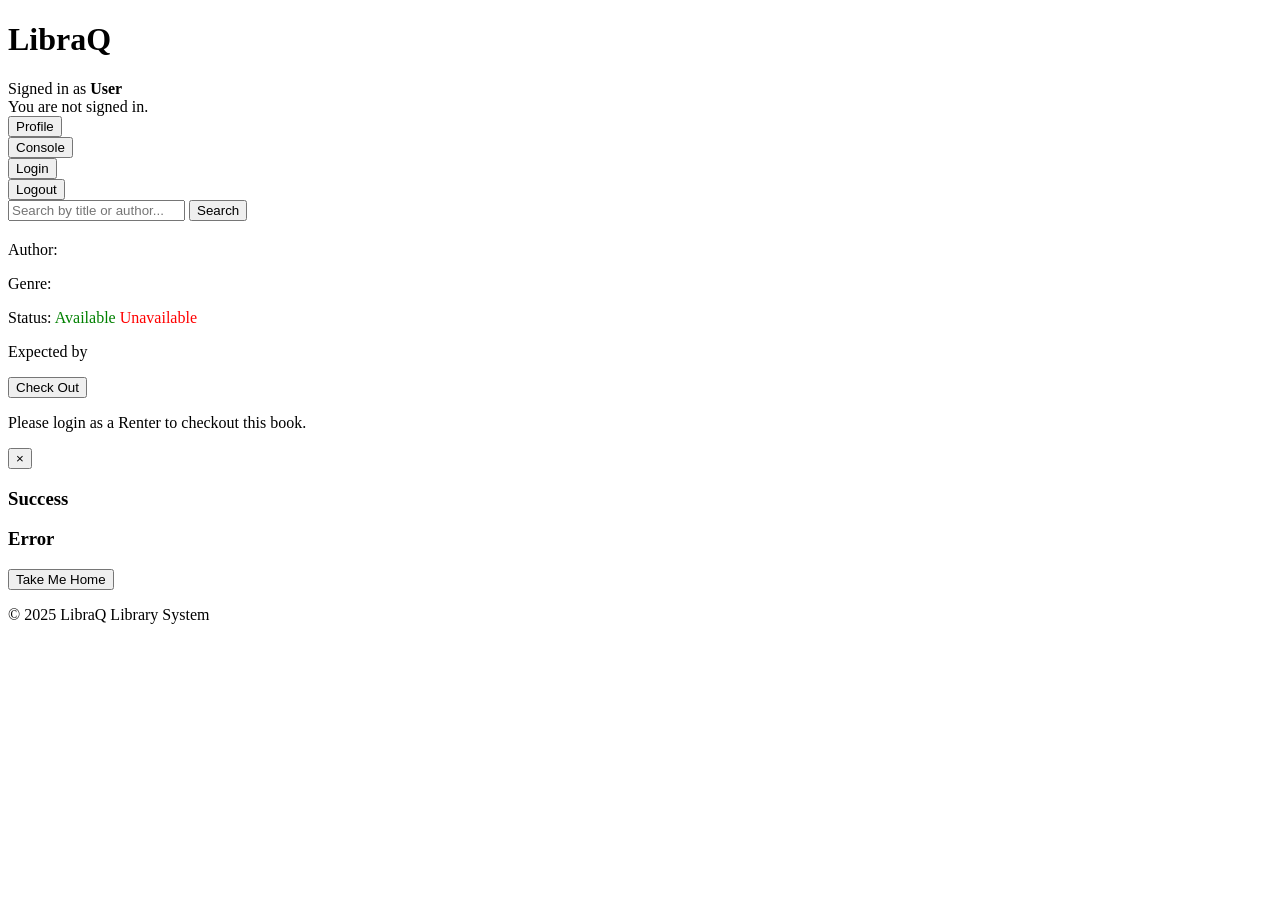
==== libraq/src/main/resources/templates/book-details.html @ 09012d0e "Merge pull request #13 from EECS3311F25/feature/BookRequest Feature/book request into sprint/3" ====
<!DOCTYPE html>
<html xmlns:th="http://www.thymeleaf.org"
xmlns:sec="http://www.thymeleaf.org/extras/spring-security">
<head>
    <meta charset="UTF-8">
    <title>LibraQ</title>
    <link rel="stylesheet" href="/styles.css">
</head>
<body>
    <header>
        <h1><a th:href="@{/home}" class="logo-link">LibraQ</a></h1>

        <div class="header-right">
            <div class="header-status">

                <div sec:authorize="isAuthenticated()">
                    <span>Signed in as </span>
                    <strong><span sec:authentication="name">User</span></strong>
                </div>

                <!-- When user is NOT logged in -->
                <div sec:authorize="isAnonymous()">
                    <span>You are not signed in.</span>
                </div>

            </div>


            <!-- Profile button: only when logged in, redirects to user details page if renter, console if librarian-->
            <div sec:authorize="hasRole('RENTER')"> 
                <button class="login-btn" type="button"
                    onclick="document.location.href='/userdetails'"
                    sec:authorize="isAuthenticated()">
                    Profile
                </button>
            </div>
            <div sec:authorize="hasRole('LIBRARIAN')"> 
                <button class="login-btn" type="button"
                    onclick="document.location.href='/librarianpage'"
                    sec:authorize="isAuthenticated()">
                    Console
                </button>
            </div>

            <button class="login-btn" type="button"
                    onclick="document.location.href='/login'"
                    sec:authorize="isAnonymous()">
                Login
            </button>

            <form th:action="@{/logout}" method="post" sec:authorize="isAuthenticated()">
                <button type="submit" class="login-btn">Logout</button>
            </form>
        </div>
     </header>

    <main class="book-details-page">
        <div class="search-bar-container">
            <form th:action="@{/home}" method="get" class="search-bar">
                <input type="text" name="query" placeholder="Search by title or author..." th:value="${query}" />
                <button type="submit">Search</button>
            </form>
        </div>

        <section class="book-details">
            <h2 th:text="${book.title}"></h2>
            <p>Author: <span th:text="${book.author}"></span></p>
            <p>Genre: <span th:text="${book.genre.displayName}"></span></p>
            <p>Status:
                <span th:if="${book.available}" style="color: green;">Available</span>
                <span th:if="${!book.available}" style="color: red;">Unavailable</span>
            </p>
            <p><span th:if="${!book.available and activeCheckout != null}" >
                    Expected by <span th:text="${activeCheckout.dueDate}"></span>
                </span>
            </p>
            
            <div th:if="${book.available}">
                <!-- RENTER: Show checkout button -->
                <div sec:authorize="hasRole('RENTER')">
                    <button class="checkout-btn"
                            th:if="${book.available}"
                            th:attr="data-title=${book.title}, data-author=${book.author}, data-isbn=${book.ISBN}"
                            onclick="openConfirmPopup(this)">
                        Check Out
                    </button>
                </div>
                
                <!-- Anonymous users: Show login prompt -->
                <div sec:authorize="!isAuthenticated()">
                    <p>Please <a th:href="@{/login}">login as a Renter</a> to checkout this book.</p>
                </div>
            </div>
        </section>
    </main>

    <!-- Confirmation Popup (before checkout is submitted) -->
    <div id="confirmPopup" class="popup-overlay" style="display:none;">
        <div class="popup-box">
            <button class="popup-close" onclick="closePopup('confirmPopup')">×</button>
            <h3>Confirm Checkout</h3>
            <p id="confirmMessage"></p>
            <div class="popup-actions">
                <form id="checkoutForm" method="post">
                    <button type="submit" class="popup-btn">Confirm</button>
                </form>
                <button type="button" class="popup-btn cancel" onclick="closePopup('confirmPopup')">Cancel</button>
            </div>
        </div>
    </div>

    <!-- Success / Error Popup (after book has been attempted to be checked out) -->
    <div id="resultPopup" class="popup-overlay"
        th:if="${checkoutSuccess != null or checkoutError != null}" style="display:flex;">
        <div class="popup-box">
            <button class="popup-close" onclick="closePopup('resultPopup')">×</button>

            <h3 th:if="${checkoutSuccess != null}" class="success-title">Success</h3>
            <h3 th:if="${checkoutError != null}" class="error-title">Error</h3>
            
            <p th:if="${checkoutSuccess != null}" th:text="${checkoutSuccess}"></p>
            <p th:if="${checkoutError != null}" th:text="${checkoutError}"></p> 

            <div class="popup-actions">
                <button type="button" class="popup-btn" onclick="window.location.href='/home'">Take Me Home</button>
            </div>
        </div>
    </div>



    <footer>
        <p>&copy; 2025 LibraQ Library System</p>
    </footer>

    <script>
        function openConfirmPopup(button) {
            const title = button.getAttribute('data-title');
            const author = button.getAttribute('data-author');
            const isbn = button.getAttribute('data-isbn');

            const dueDate = new Date();
            dueDate.setDate(dueDate.getDate() + 14);
            const formattedDate = dueDate.toLocaleDateString();

            const msg = `Do you want to check out "${title}" by ${author}? \nIt will be due on ${formattedDate}.`;
            document.getElementById('confirmMessage').innerText = msg;

            const form = document.getElementById('checkoutForm');
            form.action = `/books/${isbn}/checkout`;

            document.getElementById('confirmPopup').style.display = 'flex';
        }

        function closePopup(id) {
            document.getElementById(id).style.display = 'none';
        }
    </script>

</body>
</html>
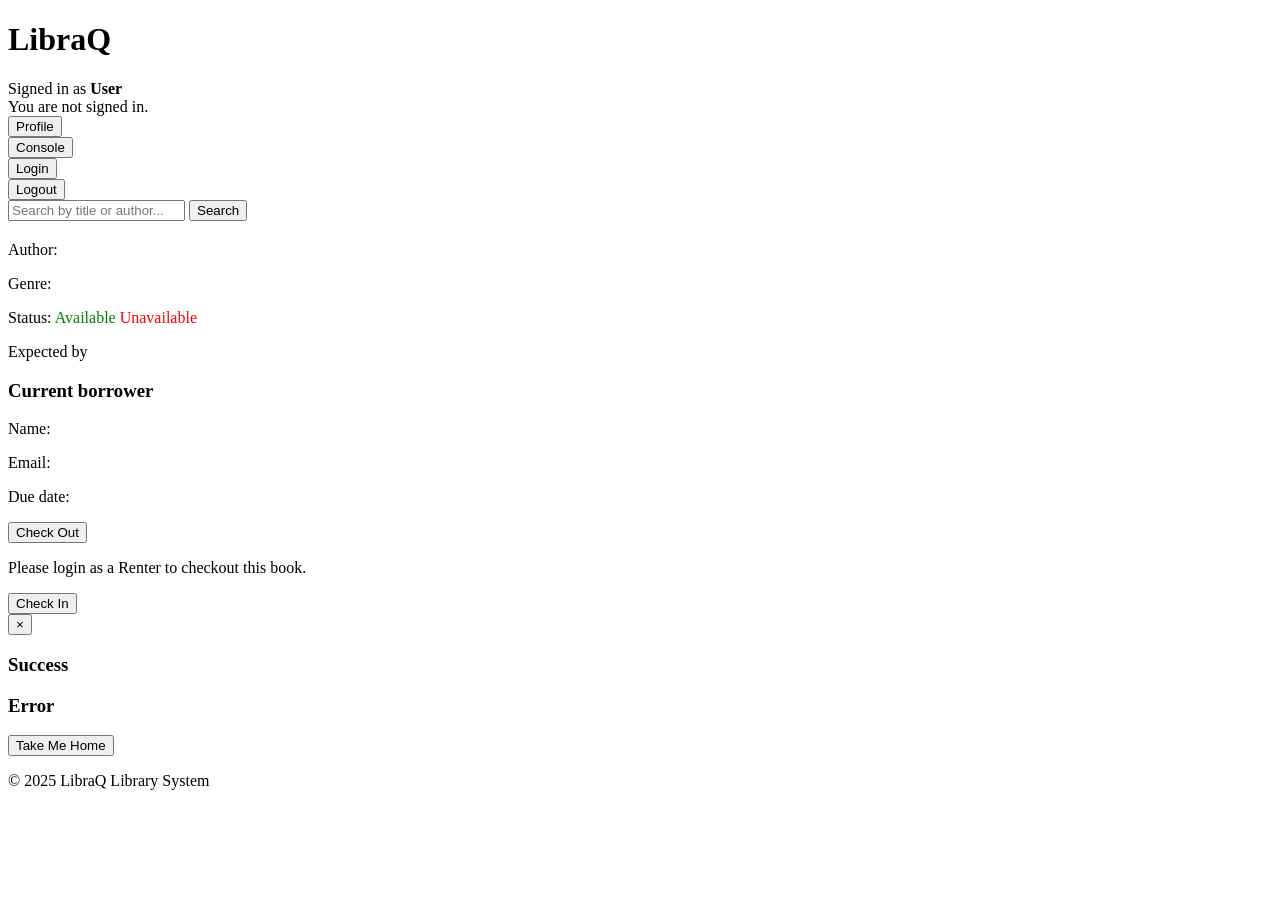
==== commit 0fc8fbd1: "Merge sprint/3 into feature/LibrarianCheckin" ====
--- a/libraq/src/main/resources/templates/book-details.html
+++ b/libraq/src/main/resources/templates/book-details.html
@@ -75,6 +75,33 @@
                 </span>
             </p>
             
+            <!-- LIBRARIAN: Show who has the book checked out -->
+<div th:if="${!book.available and activeCheckout != null}"
+     sec:authorize="hasRole('LIBRARIAN')"
+     class="borrower-info">
+
+    <h3>Current borrower</h3>
+
+    <p>
+        Name:
+        <span th:text="${activeCheckout.user.name}"></span>
+    </p>
+
+    <p>
+    	Email:
+    	<a th:href="'mailto:' + ${activeCheckout.user.email}"
+       	th:text="${activeCheckout.user.email}">
+    </a>
+</p>
+
+    <p>
+        Due date:
+        <span th:text="${activeCheckout.dueDate}"></span>
+    </p>
+
+</div>
+            
+            
             <div th:if="${book.available}">
                 <!-- RENTER: Show checkout button -->
                 <div sec:authorize="hasRole('RENTER')">
@@ -91,6 +118,17 @@
                     <p>Please <a th:href="@{/login}">login as a Renter</a> to checkout this book.</p>
                 </div>
             </div>
+            
+            <!-- LIBRARIAN: Show check-in button when book is unavailable -->
+<div th:if="${!book.available}" sec:authorize="hasRole('LIBRARIAN')">
+    <form th:action="@{'/books/' + ${book.ISBN} + '/checkin'}" method="post">
+        <button type="submit" class="checkout-btn">
+            Check In
+        </button>
+    </form>
+</div>
+             
+             
         </section>
     </main>
 
@@ -110,22 +148,28 @@
     </div>
 
     <!-- Success / Error Popup (after book has been attempted to be checked out) -->
-    <div id="resultPopup" class="popup-overlay"
-        th:if="${checkoutSuccess != null or checkoutError != null}" style="display:flex;">
-        <div class="popup-box">
-            <button class="popup-close" onclick="closePopup('resultPopup')">×</button>
-
-            <h3 th:if="${checkoutSuccess != null}" class="success-title">Success</h3>
-            <h3 th:if="${checkoutError != null}" class="error-title">Error</h3>
-            
-            <p th:if="${checkoutSuccess != null}" th:text="${checkoutSuccess}"></p>
-            <p th:if="${checkoutError != null}" th:text="${checkoutError}"></p> 
-
-            <div class="popup-actions">
-                <button type="button" class="popup-btn" onclick="window.location.href='/home'">Take Me Home</button>
-            </div>
+	<div id="resultPopup" class="popup-overlay"
+     th:if="${checkoutSuccess != null or checkoutError != null or checkinSuccess != null or checkinError != null}"
+     style="display:flex;">
+    <div class="popup-box">
+        <button class="popup-close" onclick="closePopup('resultPopup')">×</button>
+
+        <!-- Heading -->
+        <h3 th:if="${checkoutSuccess != null or checkinSuccess != null}" class="success-title">Success</h3>
+        <h3 th:if="${checkoutError != null or checkinError != null}" class="error-title">Error</h3>
+
+        <!-- Messages -->
+        <p th:if="${checkoutSuccess != null}" th:text="${checkoutSuccess}"></p>
+        <p th:if="${checkoutError != null}" th:text="${checkoutError}"></p>
+        <p th:if="${checkinSuccess != null}" th:text="${checkinSuccess}"></p>
+        <p th:if="${checkinError != null}" th:text="${checkinError}"></p>
+
+        <div class="popup-actions">
+            <button type="button" class="popup-btn" onclick="window.location.href='/home'">Take Me Home</button>
         </div>
     </div>
+</div>
+
 
 
 
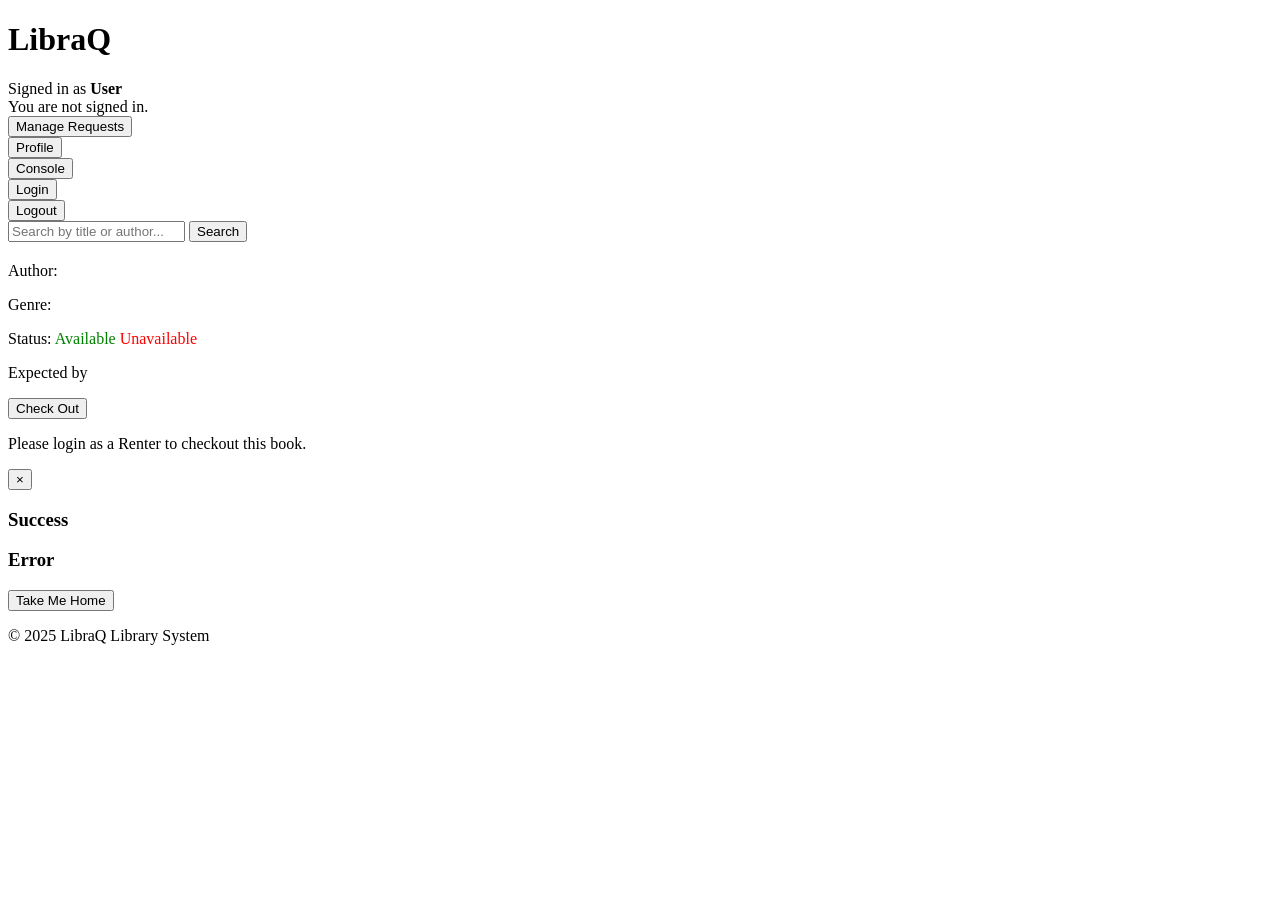
==== commit cda434c0: "Fixed Header bugs in all HTML pages. Pending Requests now show on the page where a librarian can add" ====
--- a/libraq/src/main/resources/templates/book-details.html
+++ b/libraq/src/main/resources/templates/book-details.html
@@ -8,11 +8,13 @@
 </head>
 <body>
     <header>
+        <!-- Clickable LibraQ logo that sends you home -->
         <h1><a th:href="@{/home}" class="logo-link">LibraQ</a></h1>
 
         <div class="header-right">
             <div class="header-status">
 
+                <!-- When user IS logged in -->
                 <div sec:authorize="isAuthenticated()">
                     <span>Signed in as </span>
                     <strong><span sec:authentication="name">User</span></strong>
@@ -25,15 +27,24 @@
 
             </div>
 
+            <!-- Navigation buttons -->
+            <!-- Manage Requests button: only for librarians -->
+            <button class="login-btn" type="button"
+                    onclick="document.location.href='/book-requests/manage'"
+                    sec:authorize="hasRole('LIBRARIAN')"
+                    style="margin-right: 10px;">
+                Manage Requests
+            </button>
 
-            <!-- Profile button: only when logged in, redirects to user details page if renter, console if librarian-->
-            <div sec:authorize="hasRole('RENTER')"> 
+            <!-- Profile button: only when logged in, redirects to user details page if renter, manage if librarian -->
+            <div sec:authorize="hasRole('RENTER')">
                 <button class="login-btn" type="button"
                     onclick="document.location.href='/userdetails'"
                     sec:authorize="isAuthenticated()">
                     Profile
                 </button>
             </div>
+            
             <div sec:authorize="hasRole('LIBRARIAN')"> 
                 <button class="login-btn" type="button"
                     onclick="document.location.href='/librarianpage'"
@@ -41,18 +52,20 @@
                     Console
                 </button>
             </div>
-
+            
+            <!-- Login button: only when NOT logged in -->
             <button class="login-btn" type="button"
                     onclick="document.location.href='/login'"
                     sec:authorize="isAnonymous()">
                 Login
             </button>
 
+            <!-- Logout button only when logged in -->
             <form th:action="@{/logout}" method="post" sec:authorize="isAuthenticated()">
                 <button type="submit" class="login-btn">Logout</button>
             </form>
         </div>
-     </header>
+    </header>
 
     <main class="book-details-page">
         <div class="search-bar-container">
@@ -75,33 +88,6 @@
                 </span>
             </p>
             
-            <!-- LIBRARIAN: Show who has the book checked out -->
-<div th:if="${!book.available and activeCheckout != null}"
-     sec:authorize="hasRole('LIBRARIAN')"
-     class="borrower-info">
-
-    <h3>Current borrower</h3>
-
-    <p>
-        Name:
-        <span th:text="${activeCheckout.user.name}"></span>
-    </p>
-
-    <p>
-    	Email:
-    	<a th:href="'mailto:' + ${activeCheckout.user.email}"
-       	th:text="${activeCheckout.user.email}">
-    </a>
-</p>
-
-    <p>
-        Due date:
-        <span th:text="${activeCheckout.dueDate}"></span>
-    </p>
-
-</div>
-            
-            
             <div th:if="${book.available}">
                 <!-- RENTER: Show checkout button -->
                 <div sec:authorize="hasRole('RENTER')">
@@ -118,17 +104,6 @@
                     <p>Please <a th:href="@{/login}">login as a Renter</a> to checkout this book.</p>
                 </div>
             </div>
-            
-            <!-- LIBRARIAN: Show check-in button when book is unavailable -->
-<div th:if="${!book.available}" sec:authorize="hasRole('LIBRARIAN')">
-    <form th:action="@{'/books/' + ${book.ISBN} + '/checkin'}" method="post">
-        <button type="submit" class="checkout-btn">
-            Check In
-        </button>
-    </form>
-</div>
-             
-             
         </section>
     </main>
 
@@ -148,28 +123,22 @@
     </div>
 
     <!-- Success / Error Popup (after book has been attempted to be checked out) -->
-	<div id="resultPopup" class="popup-overlay"
-     th:if="${checkoutSuccess != null or checkoutError != null or checkinSuccess != null or checkinError != null}"
-     style="display:flex;">
-    <div class="popup-box">
-        <button class="popup-close" onclick="closePopup('resultPopup')">×</button>
+    <div id="resultPopup" class="popup-overlay"
+        th:if="${checkoutSuccess != null or checkoutError != null}" style="display:flex;">
+        <div class="popup-box">
+            <button class="popup-close" onclick="closePopup('resultPopup')">×</button>
 
-        <!-- Heading -->
-        <h3 th:if="${checkoutSuccess != null or checkinSuccess != null}" class="success-title">Success</h3>
-        <h3 th:if="${checkoutError != null or checkinError != null}" class="error-title">Error</h3>
+            <h3 th:if="${checkoutSuccess != null}" class="success-title">Success</h3>
+            <h3 th:if="${checkoutError != null}" class="error-title">Error</h3>
+            
+            <p th:if="${checkoutSuccess != null}" th:text="${checkoutSuccess}"></p>
+            <p th:if="${checkoutError != null}" th:text="${checkoutError}"></p> 
 
-        <!-- Messages -->
-        <p th:if="${checkoutSuccess != null}" th:text="${checkoutSuccess}"></p>
-        <p th:if="${checkoutError != null}" th:text="${checkoutError}"></p>
-        <p th:if="${checkinSuccess != null}" th:text="${checkinSuccess}"></p>
-        <p th:if="${checkinError != null}" th:text="${checkinError}"></p>
-
-        <div class="popup-actions">
-            <button type="button" class="popup-btn" onclick="window.location.href='/home'">Take Me Home</button>
+            <div class="popup-actions">
+                <button type="button" class="popup-btn" onclick="window.location.href='/home'">Take Me Home</button>
+            </div>
         </div>
     </div>
-</div>
-
 
 
 
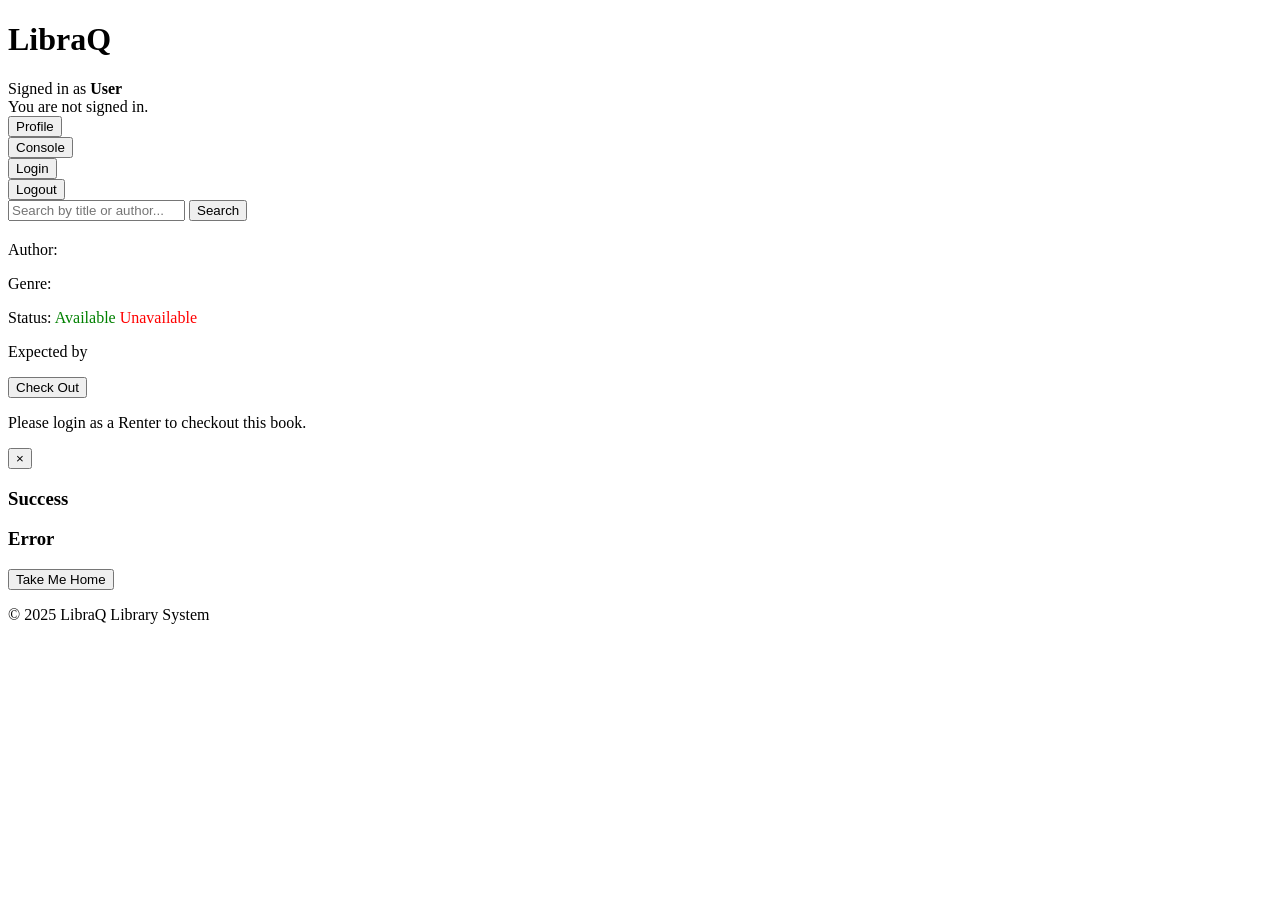
==== commit f0ef030f: "Merge branch 'feature/BookRequest' of https://github.com/EECS3311F25/project-libraq into feature/Boo" ====
--- a/libraq/src/main/resources/templates/book-details.html
+++ b/libraq/src/main/resources/templates/book-details.html
@@ -8,13 +8,11 @@
 </head>
 <body>
     <header>
-        <!-- Clickable LibraQ logo that sends you home -->
         <h1><a th:href="@{/home}" class="logo-link">LibraQ</a></h1>
 
         <div class="header-right">
             <div class="header-status">
 
-                <!-- When user IS logged in -->
                 <div sec:authorize="isAuthenticated()">
                     <span>Signed in as </span>
                     <strong><span sec:authentication="name">User</span></strong>
@@ -27,24 +25,15 @@
 
             </div>
 
-            <!-- Navigation buttons -->
-            <!-- Manage Requests button: only for librarians -->
-            <button class="login-btn" type="button"
-                    onclick="document.location.href='/book-requests/manage'"
-                    sec:authorize="hasRole('LIBRARIAN')"
-                    style="margin-right: 10px;">
-                Manage Requests
-            </button>
 
-            <!-- Profile button: only when logged in, redirects to user details page if renter, manage if librarian -->
-            <div sec:authorize="hasRole('RENTER')">
+            <!-- Profile button: only when logged in, redirects to user details page if renter, console if librarian-->
+            <div sec:authorize="hasRole('RENTER')"> 
                 <button class="login-btn" type="button"
                     onclick="document.location.href='/userdetails'"
                     sec:authorize="isAuthenticated()">
                     Profile
                 </button>
             </div>
-            
             <div sec:authorize="hasRole('LIBRARIAN')"> 
                 <button class="login-btn" type="button"
                     onclick="document.location.href='/librarianpage'"
@@ -52,20 +41,18 @@
                     Console
                 </button>
             </div>
-            
-            <!-- Login button: only when NOT logged in -->
+
             <button class="login-btn" type="button"
                     onclick="document.location.href='/login'"
                     sec:authorize="isAnonymous()">
                 Login
             </button>
 
-            <!-- Logout button only when logged in -->
             <form th:action="@{/logout}" method="post" sec:authorize="isAuthenticated()">
                 <button type="submit" class="login-btn">Logout</button>
             </form>
         </div>
-    </header>
+     </header>
 
     <main class="book-details-page">
         <div class="search-bar-container">
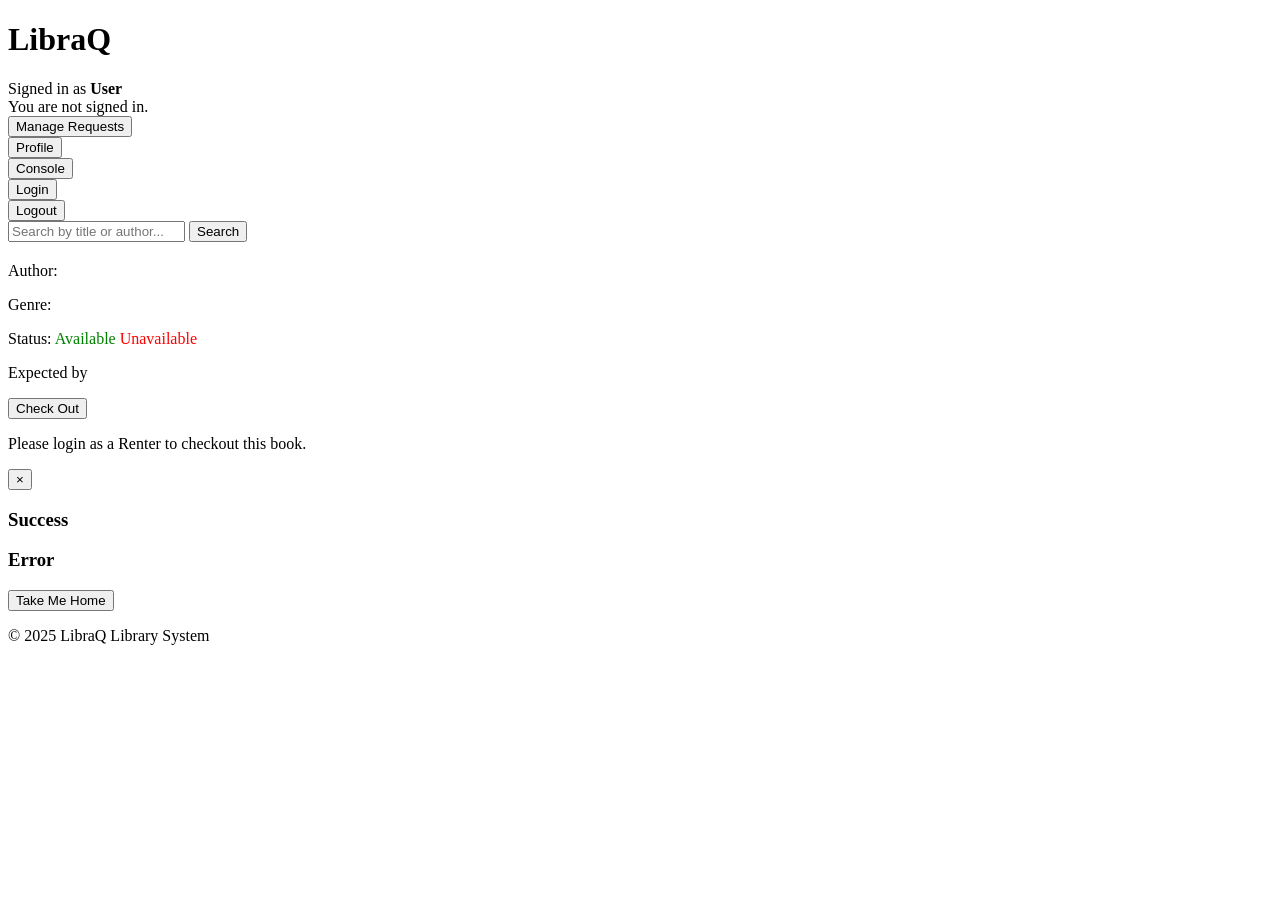
==== commit 41638950: "Merge branch 'feature/AR_Books' into feature/BookRequest" ====
--- a/libraq/src/main/resources/templates/book-details.html
+++ b/libraq/src/main/resources/templates/book-details.html
@@ -8,11 +8,13 @@
 </head>
 <body>
     <header>
+        <!-- Clickable LibraQ logo that sends you home -->
         <h1><a th:href="@{/home}" class="logo-link">LibraQ</a></h1>
 
         <div class="header-right">
             <div class="header-status">
 
+                <!-- When user IS logged in -->
                 <div sec:authorize="isAuthenticated()">
                     <span>Signed in as </span>
                     <strong><span sec:authentication="name">User</span></strong>
@@ -25,15 +27,24 @@
 
             </div>
 
+            <!-- Navigation buttons -->
+            <!-- Manage Requests button: only for librarians -->
+            <button class="login-btn" type="button"
+                    onclick="document.location.href='/book-requests/manage'"
+                    sec:authorize="hasRole('LIBRARIAN')"
+                    style="margin-right: 10px;">
+                Manage Requests
+            </button>
 
-            <!-- Profile button: only when logged in, redirects to user details page if renter, console if librarian-->
-            <div sec:authorize="hasRole('RENTER')"> 
+            <!-- Profile button: only when logged in, redirects to user details page if renter, manage if librarian -->
+            <div sec:authorize="hasRole('RENTER')">
                 <button class="login-btn" type="button"
                     onclick="document.location.href='/userdetails'"
                     sec:authorize="isAuthenticated()">
                     Profile
                 </button>
             </div>
+            
             <div sec:authorize="hasRole('LIBRARIAN')"> 
                 <button class="login-btn" type="button"
                     onclick="document.location.href='/librarianpage'"
@@ -41,18 +52,20 @@
                     Console
                 </button>
             </div>
-
+            
+            <!-- Login button: only when NOT logged in -->
             <button class="login-btn" type="button"
                     onclick="document.location.href='/login'"
                     sec:authorize="isAnonymous()">
                 Login
             </button>
 
+            <!-- Logout button only when logged in -->
             <form th:action="@{/logout}" method="post" sec:authorize="isAuthenticated()">
                 <button type="submit" class="login-btn">Logout</button>
             </form>
         </div>
-     </header>
+    </header>
 
     <main class="book-details-page">
         <div class="search-bar-container">
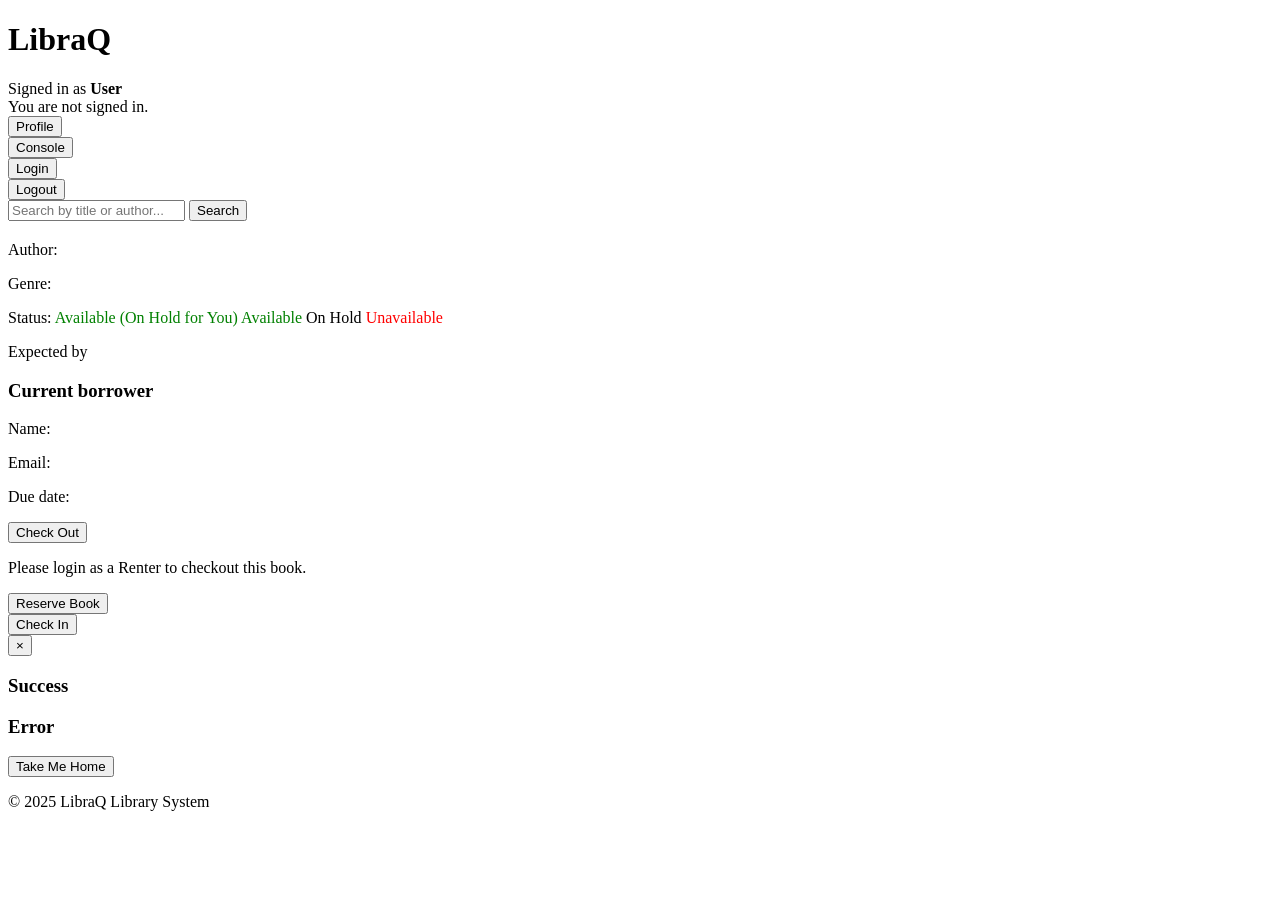
==== commit faa5916d: "Merge branch 'sprint/3' into feature/ReserveBook" ====
--- a/libraq/src/main/resources/templates/book-details.html
+++ b/libraq/src/main/resources/templates/book-details.html
@@ -8,13 +8,11 @@
 </head>
 <body>
     <header>
-        <!-- Clickable LibraQ logo that sends you home -->
         <h1><a th:href="@{/home}" class="logo-link">LibraQ</a></h1>
 
         <div class="header-right">
             <div class="header-status">
 
-                <!-- When user IS logged in -->
                 <div sec:authorize="isAuthenticated()">
                     <span>Signed in as </span>
                     <strong><span sec:authentication="name">User</span></strong>
@@ -27,24 +25,15 @@
 
             </div>
 
-            <!-- Navigation buttons -->
-            <!-- Manage Requests button: only for librarians -->
-            <button class="login-btn" type="button"
-                    onclick="document.location.href='/book-requests/manage'"
-                    sec:authorize="hasRole('LIBRARIAN')"
-                    style="margin-right: 10px;">
-                Manage Requests
-            </button>
-
-            <!-- Profile button: only when logged in, redirects to user details page if renter, manage if librarian -->
-            <div sec:authorize="hasRole('RENTER')">
+
+            <!-- Profile button: only when logged in, redirects to user details page if renter, console if librarian-->
+            <div sec:authorize="hasRole('RENTER')"> 
                 <button class="login-btn" type="button"
                     onclick="document.location.href='/userdetails'"
                     sec:authorize="isAuthenticated()">
                     Profile
                 </button>
             </div>
-            
             <div sec:authorize="hasRole('LIBRARIAN')"> 
                 <button class="login-btn" type="button"
                     onclick="document.location.href='/librarianpage'"
@@ -52,20 +41,18 @@
                     Console
                 </button>
             </div>
-            
-            <!-- Login button: only when NOT logged in -->
+
             <button class="login-btn" type="button"
                     onclick="document.location.href='/login'"
                     sec:authorize="isAnonymous()">
                 Login
             </button>
 
-            <!-- Logout button only when logged in -->
             <form th:action="@{/logout}" method="post" sec:authorize="isAuthenticated()">
                 <button type="submit" class="login-btn">Logout</button>
             </form>
         </div>
-    </header>
+     </header>
 
     <main class="book-details-page">
         <div class="search-bar-container">
@@ -79,20 +66,57 @@
             <h2 th:text="${book.title}"></h2>
             <p>Author: <span th:text="${book.author}"></span></p>
             <p>Genre: <span th:text="${book.genre.displayName}"></span></p>
+
             <p>Status:
-                <span th:if="${book.available}" style="color: green;">Available</span>
-                <span th:if="${!book.available}" style="color: red;">Unavailable</span>
+                <!-- Renter with HOLD_READY reservation sees book as available -->
+                <span th:if="${holdReadyForUser}" style="color: green;">Available (On Hold for You)</span>
+
+                <!-- Normal availability -->
+                <span th:if="${book.available and !holdReadyForUser}" style="color: green;">Available</span>
+
+                <!-- Book is on hold for someone -->
+                <span th:if="${!book.available and onHold and !holdReadyForUser}">On Hold</span>
+
+                <!-- Regular unavailable -->
+                <span th:if="${!book.available and !onHold}" style="color: red;">Unavailable</span>
             </p>
-            <p><span th:if="${!book.available and activeCheckout != null}" >
+
+            <p>
+                <span th:if="${!book.available and activeCheckout != null}">
                     Expected by <span th:text="${activeCheckout.dueDate}"></span>
                 </span>
             </p>
             
-            <div th:if="${book.available}">
-                <!-- RENTER: Show checkout button -->
+            <!-- LIBRARIAN: Show who has the book checked out -->
+<div th:if="${!book.available and activeCheckout != null}"
+     sec:authorize="hasRole('LIBRARIAN')"
+     class="borrower-info">
+
+    <h3>Current borrower</h3>
+
+    <p>
+        Name:
+        <span th:text="${activeCheckout.user.name}"></span>
+    </p>
+
+    <p>
+    	Email:
+    	<a th:href="'mailto:' + ${activeCheckout.user.email}"
+       	th:text="${activeCheckout.user.email}">
+    </a>
+</p>
+
+    <p>
+        Due date:
+        <span th:text="${activeCheckout.dueDate}"></span>
+    </p>
+
+</div>
+            
+            <!-- Book is available or on hold for current user -->
+            <div th:if="${book.available or holdReadyForUser}">
                 <div sec:authorize="hasRole('RENTER')">
                     <button class="checkout-btn"
-                            th:if="${book.available}"
                             th:attr="data-title=${book.title}, data-author=${book.author}, data-isbn=${book.ISBN}"
                             onclick="openConfirmPopup(this)">
                         Check Out
@@ -104,10 +128,32 @@
                     <p>Please <a th:href="@{/login}">login as a Renter</a> to checkout this book.</p>
                 </div>
             </div>
+
+            <!-- Book is unavailable-->
+            <div th:if="${!book.available and !holdReadyForUser}">
+                <div sec:authorize="hasRole('RENTER')">
+                    <button class="checkout-btn"
+                            th:attr="data-title=${book.title}, data-author=${book.author}, data-isbn=${book.ISBN}"
+                            onclick="openReservePopup(this)">
+                        Reserve Book
+                    </button>
+                </div>
+            </div>
+            <!-- LIBRARIAN: Show check-in button when book is unavailable -->
+<div th:if="${!book.available and !onHold}" sec:authorize="hasRole('LIBRARIAN')">
+    <form th:action="@{'/books/' + ${book.ISBN} + '/checkin'}" method="post">
+        <button type="submit" class="checkout-btn">
+            Check In
+        </button>
+    </form>
+</div>
+             
+             
         </section>
     </main>
 
-    <!-- Confirmation Popup (before checkout is submitted) -->
+    <!-- POPUPS -------------------------------------------------------->
+    <!-- Checkout confirmation -->
     <div id="confirmPopup" class="popup-overlay" style="display:none;">
         <div class="popup-box">
             <button class="popup-close" onclick="closePopup('confirmPopup')">×</button>
@@ -122,24 +168,49 @@
         </div>
     </div>
 
-    <!-- Success / Error Popup (after book has been attempted to be checked out) -->
+    <!-- Reserve confirmation -->
+    <div id="reservePopup" class="popup-overlay" style="display:none;">
+        <div class="popup-box">
+            <button class="popup-close" onclick="closePopup('reservePopup')">×</button>
+
+            <h3>Confirm Reservation</h3>
+            <p id="reserveMessage"></p>
+
+            <div class="popup-actions">
+                <form id="reserveForm" method="post">
+                    <button type="submit" class="popup-btn">Confirm</button>
+                </form>
+                <button type="button" class="popup-btn cancel" onclick="closePopup('reservePopup')">Cancel</button>
+            </div>
+        </div>
+    </div>
+
+    <!-- Shared result popup -->
     <div id="resultPopup" class="popup-overlay"
-        th:if="${checkoutSuccess != null or checkoutError != null}" style="display:flex;">
+        th:if="${checkoutSuccess != null or checkoutError != null or reservationSuccess != null or reservationError != null or checkinSuccess != null or checkinError != null}"
+        style="display:flex;">
         <div class="popup-box">
             <button class="popup-close" onclick="closePopup('resultPopup')">×</button>
 
-            <h3 th:if="${checkoutSuccess != null}" class="success-title">Success</h3>
-            <h3 th:if="${checkoutError != null}" class="error-title">Error</h3>
-            
+            <!-- Heading -->
+            <h3 th:if="${checkoutSuccess != null or reservationSuccess != null or checkinSuccess != null}" class="success-title">Success</h3>
+            <h3 th:if="${checkoutError != null or reservationError != null or checkinError != null}" class="error-title">Error</h3>
+
+            <!-- Messages -->
             <p th:if="${checkoutSuccess != null}" th:text="${checkoutSuccess}"></p>
-            <p th:if="${checkoutError != null}" th:text="${checkoutError}"></p> 
+            <p th:if="${checkoutError != null}" th:text="${checkoutError}"></p>
+
+            <p th:if="${reservationSuccess != null}" th:text="${reservationSuccess}"></p>
+            <p th:if="${reservationError != null}" th:text="${reservationError}"></p>
+
+            <p th:if="${checkinSuccess != null}" th:text="${checkinSuccess}"></p>
+            <p th:if="${checkinError != null}" th:text="${checkinError}"></p>
 
             <div class="popup-actions">
                 <button type="button" class="popup-btn" onclick="window.location.href='/home'">Take Me Home</button>
             </div>
         </div>
     </div>
-
 
 
     <footer>
@@ -154,16 +225,27 @@
 
             const dueDate = new Date();
             dueDate.setDate(dueDate.getDate() + 14);
-            const formattedDate = dueDate.toLocaleDateString();
-
-            const msg = `Do you want to check out "${title}" by ${author}? \nIt will be due on ${formattedDate}.`;
-            document.getElementById('confirmMessage').innerText = msg;
-
-            const form = document.getElementById('checkoutForm');
-            form.action = `/books/${isbn}/checkout`;
-
+            const formatted = dueDate.toLocaleDateString();
+
+            document.getElementById('confirmMessage').innerText =
+                `Do you want to check out "${title}" by ${author}? It will be due on ${formatted}.`;
+
+            document.getElementById('checkoutForm').action = `/books/${isbn}/checkout`;
             document.getElementById('confirmPopup').style.display = 'flex';
         }
+
+        function openReservePopup(button) {
+            const title = button.getAttribute('data-title');
+            const author = button.getAttribute('data-author');
+            const isbn = button.getAttribute('data-isbn');
+
+            document.getElementById('reserveMessage').innerText =
+                `Reserve "${title}" by ${author}? The book will be on hold for you when it becomes available.`;
+
+            document.getElementById('reserveForm').action = `/books/${isbn}/reserve`;
+            document.getElementById('reservePopup').style.display = 'flex';
+        }
+
 
         function closePopup(id) {
             document.getElementById(id).style.display = 'none';
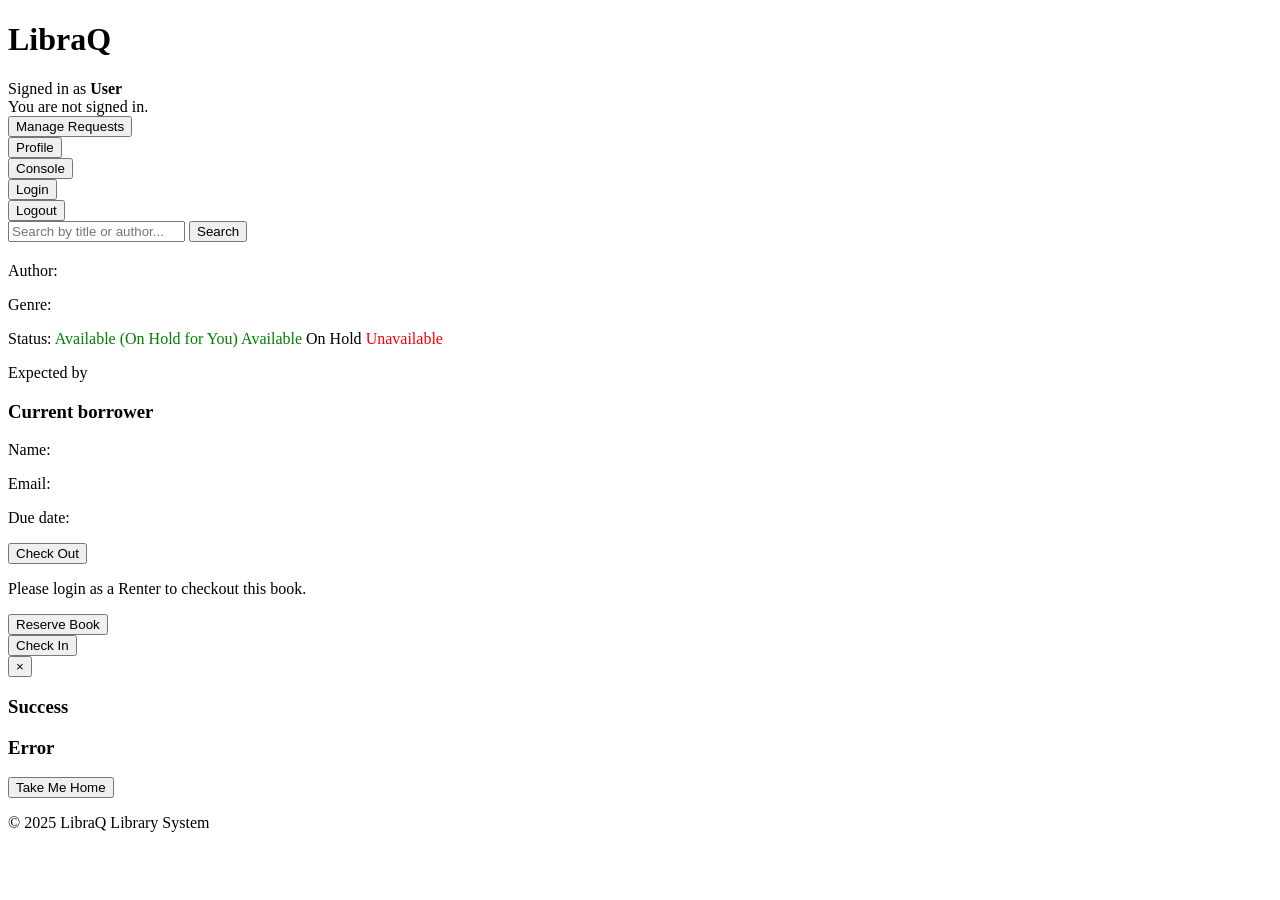
==== commit 3aa86ad8: "Merge branch 'sprint/3' into feature/AR_Books" ====
--- a/libraq/src/main/resources/templates/book-details.html
+++ b/libraq/src/main/resources/templates/book-details.html
@@ -8,11 +8,13 @@
 </head>
 <body>
     <header>
+        <!-- Clickable LibraQ logo that sends you home -->
         <h1><a th:href="@{/home}" class="logo-link">LibraQ</a></h1>
 
         <div class="header-right">
             <div class="header-status">
 
+                <!-- When user IS logged in -->
                 <div sec:authorize="isAuthenticated()">
                     <span>Signed in as </span>
                     <strong><span sec:authentication="name">User</span></strong>
@@ -25,15 +27,24 @@
 
             </div>
 
-
-            <!-- Profile button: only when logged in, redirects to user details page if renter, console if librarian-->
-            <div sec:authorize="hasRole('RENTER')"> 
+            <!-- Navigation buttons -->
+            <!-- Manage Requests button: only for librarians -->
+            <button class="login-btn" type="button"
+                    onclick="document.location.href='/book-requests/manage'"
+                    sec:authorize="hasRole('LIBRARIAN')"
+                    style="margin-right: 10px;">
+                Manage Requests
+            </button>
+
+            <!-- Profile button: only when logged in, redirects to user details page if renter, manage if librarian -->
+            <div sec:authorize="hasRole('RENTER')">
                 <button class="login-btn" type="button"
                     onclick="document.location.href='/userdetails'"
                     sec:authorize="isAuthenticated()">
                     Profile
                 </button>
             </div>
+            
             <div sec:authorize="hasRole('LIBRARIAN')"> 
                 <button class="login-btn" type="button"
                     onclick="document.location.href='/librarianpage'"
@@ -41,18 +52,20 @@
                     Console
                 </button>
             </div>
-
+            
+            <!-- Login button: only when NOT logged in -->
             <button class="login-btn" type="button"
                     onclick="document.location.href='/login'"
                     sec:authorize="isAnonymous()">
                 Login
             </button>
 
+            <!-- Logout button only when logged in -->
             <form th:action="@{/logout}" method="post" sec:authorize="isAuthenticated()">
                 <button type="submit" class="login-btn">Logout</button>
             </form>
         </div>
-     </header>
+    </header>
 
     <main class="book-details-page">
         <div class="search-bar-container">
